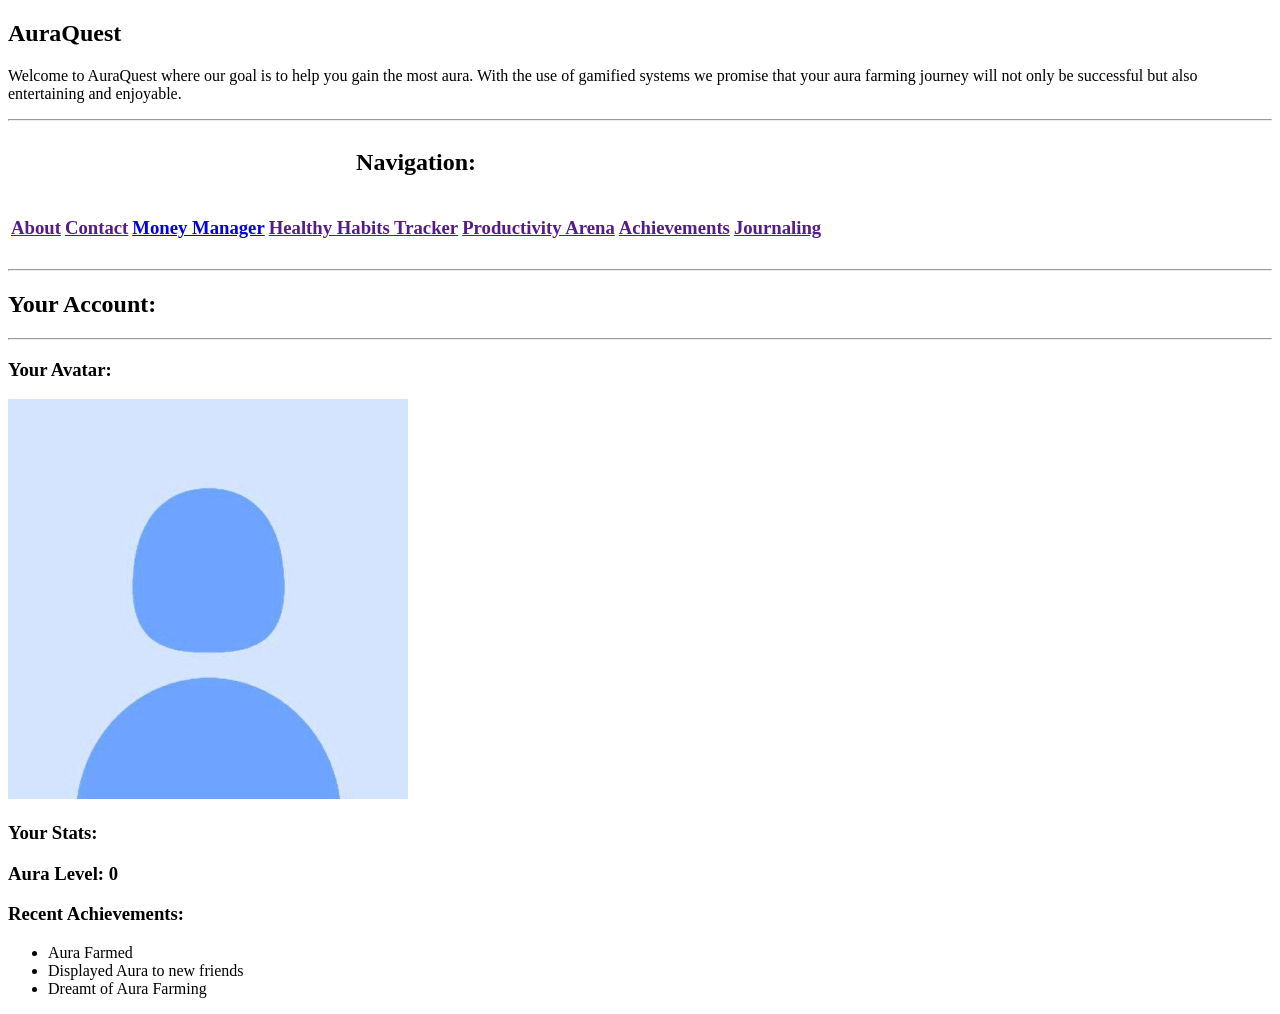
==== Updates/AuraQuest/index.html @ 08b38995 "Money Manager This version adds the money manager content" ====
<!DOCTYPE html>
<title>Home-Dashboard</title>
<body>
    <section> <h1>AuraQuest</h1><!--This section displays the Header and the Description-->

        <p>Welcome to AuraQuest where our goal is to help you 
            gain the most aura. With the use of gamified 
            systems we promise that your aura farming 
            journey will not only be successful
            but also entertaining and enjoyable.
        </p>
        <hr>
    </section>
    <section><!--This section displays the navigation table-->
        <table>
            <caption><h2>Navigation:</h2></caption>
            <tr>
            <td>
                <nav>
                    <a href=""><h3>About</h3></a>
                </nav>
            </td>
            <td>
                <nav>
                    <a href=""><h3>Contact</h3></a>
                </nav>
            </td>
            <td>
                <nav>
                    <a href="money_manager.html"><h3>Money Manager</h3></a>
                </nav>
            </td>
            <td>
                <nav>
                    <a href=""><h3>Healthy Habits Tracker</h3></a>
                </nav>
            </td>
            <td>
                <nav>
                    <a href=""><h3>Productivity Arena</h3></a>
                </nav>
            </td>
            <td>
                <nav>
                    <a href=""><h3>Achievements</h3></a>
                </nav>
            </td>
            <td>
                <nav>
                    <a href=""><h3>Journaling</h3></a>
                </nav>
            </td>
            </tr>
        </table>
        <hr>
    </section>
    <section><h2>Your Account:</h2><!--This section will display the user avatar and their level and recent achievements-->
        <hr>
        <h3>Your Avatar:</h3>
        <img src="Images/Default.jpg" alt="Profile Picture" height="400" width="400">
        <h3>Your Stats:</h3>
        <h3>Aura Level: 0</h3>
        <h3>Recent Achievements:</h3>
        <ul>
            <li>
                Aura Farmed
            </li>
            <li>
                Displayed Aura to new friends
            </li>
            <li>
                Dreamt of Aura Farming
            </li>
        </ul>
    </section>
</body>
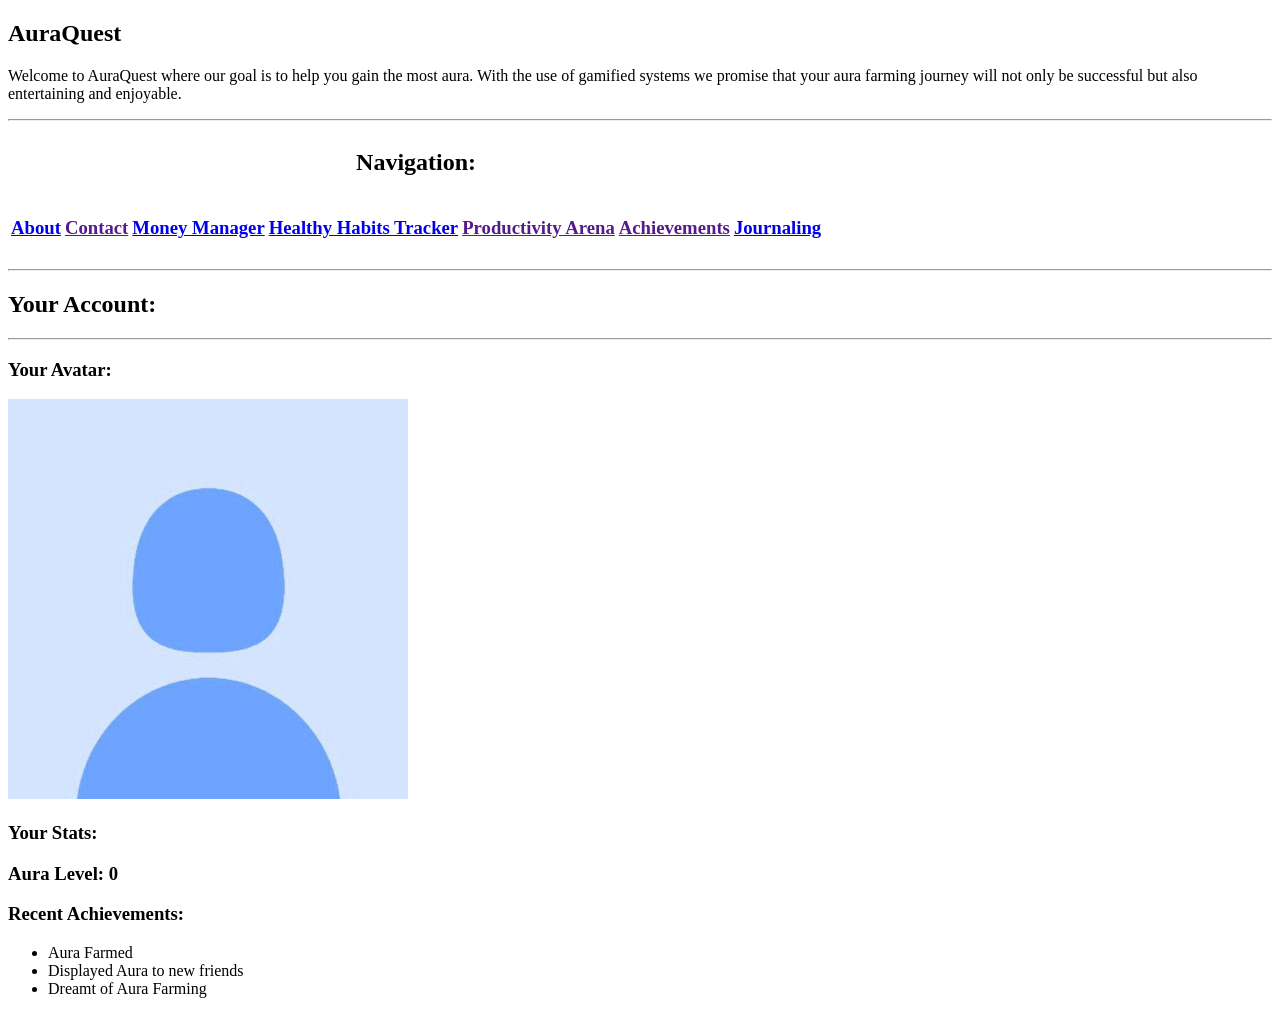
==== commit 28de2ae5: "html links added about, journaling, health tracker" ====
--- a/Updates/AuraQuest/index.html
+++ b/Updates/AuraQuest/index.html
@@ -17,7 +17,7 @@
             <tr>
             <td>
                 <nav>
-                    <a href=""><h3>About</h3></a>
+                    <a href="about.html"><h3>About</h3></a>
                 </nav>
             </td>
             <td>
@@ -32,7 +32,7 @@
             </td>
             <td>
                 <nav>
-                    <a href=""><h3>Healthy Habits Tracker</h3></a>
+                    <a href="health_tracker.html"><h3>Healthy Habits Tracker</h3></a>
                 </nav>
             </td>
             <td>
@@ -47,7 +47,7 @@
             </td>
             <td>
                 <nav>
-                    <a href=""><h3>Journaling</h3></a>
+                    <a href="journal.html"><h3>Journaling</h3></a>
                 </nav>
             </td>
             </tr>
